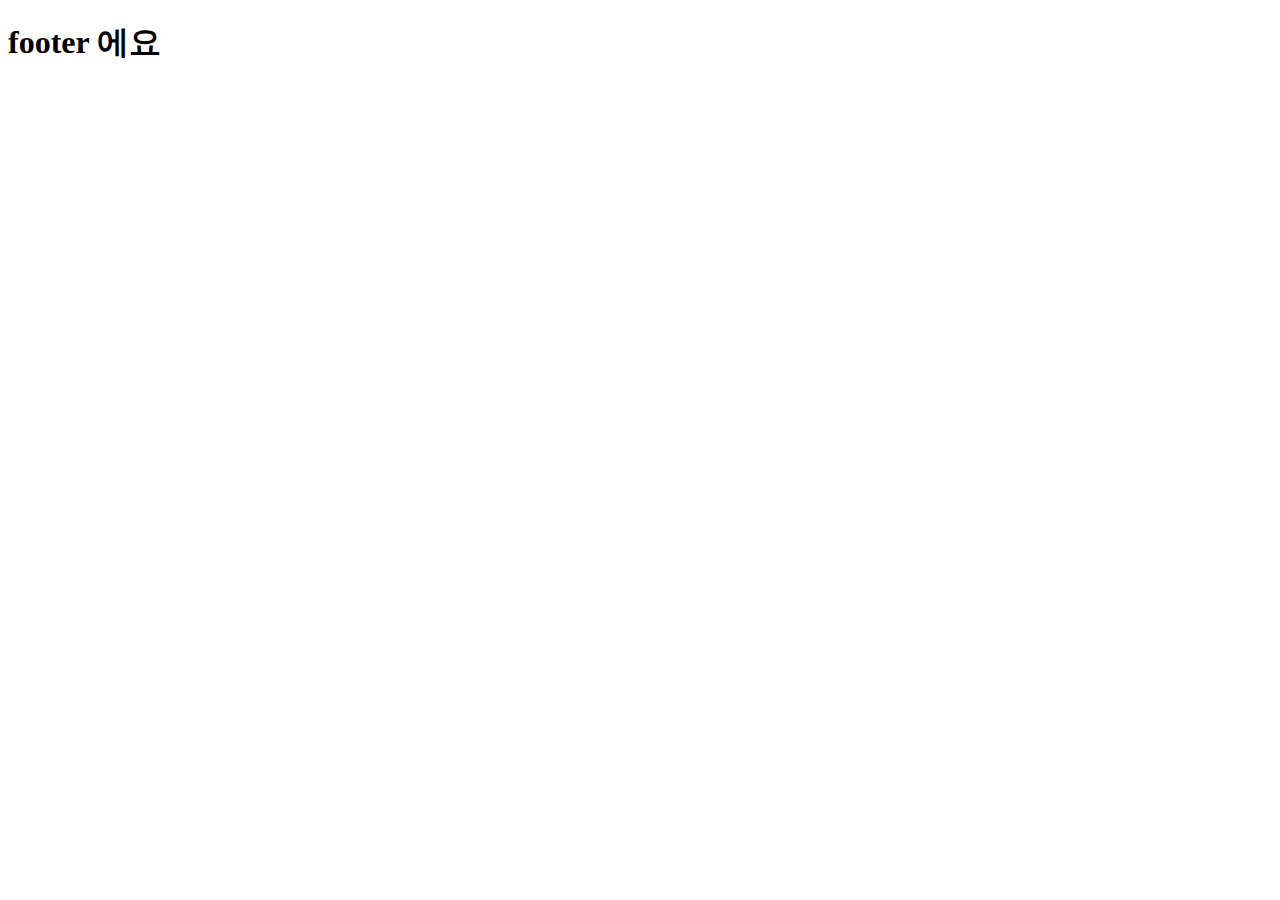
==== src/main/resources/templates/component/footer.html @ 8c4f0695 "Initial commit member boot" ====
<!DOCTYPE html>
<html lang="en" xmlns:th="http://www.thymeleaf.org">
<head>
    <meta charset="UTF-8">
    <title>Title</title>
</head>
<body>
<div th:fragment="footer" id="footer">
  <h1>footer 에요</h1>
</div>
</body>
</html>
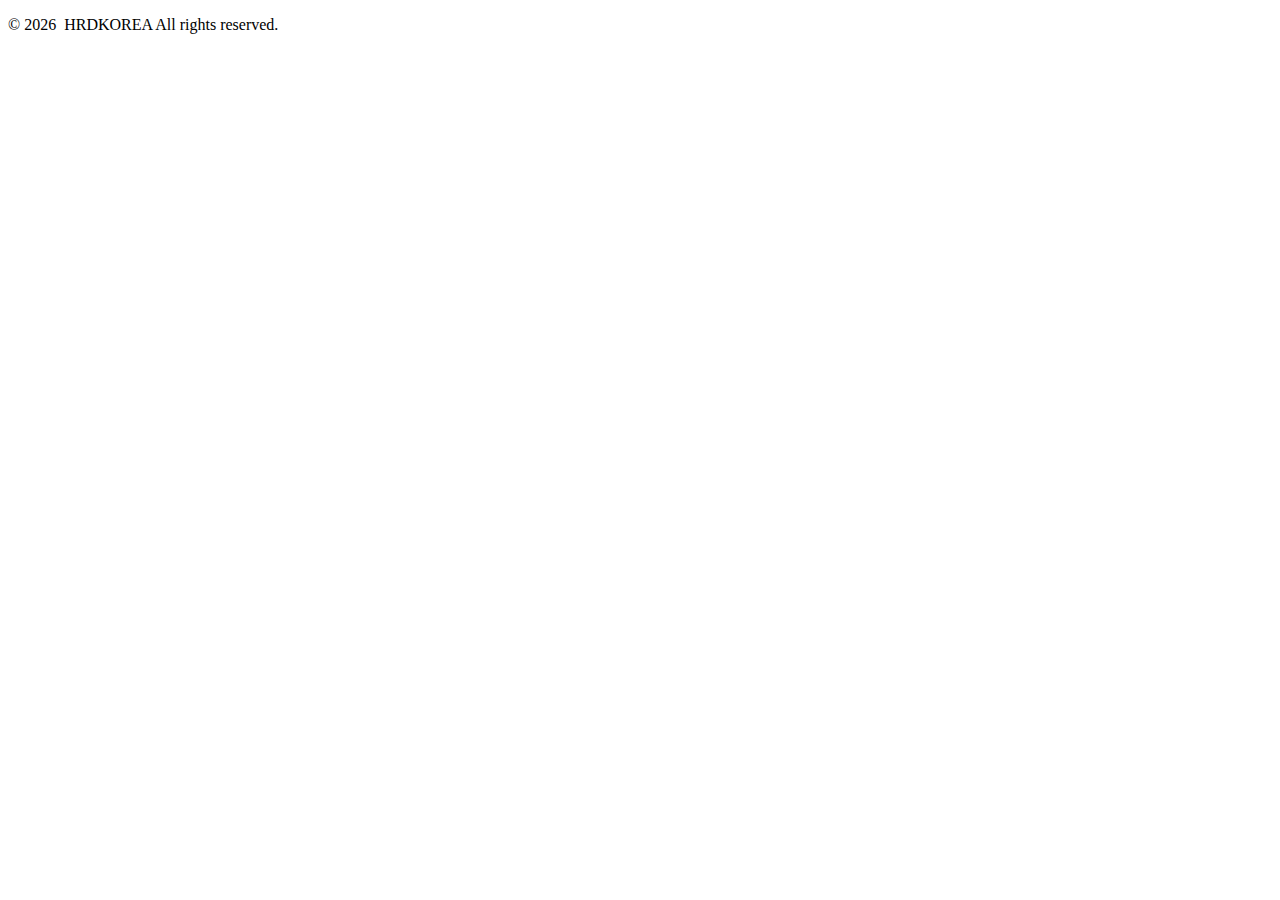
==== commit 97c1ae77: "memberlkm boot 10230601 first" ====
--- a/src/main/resources/templates/component/footer.html
+++ b/src/main/resources/templates/component/footer.html
@@ -6,7 +6,13 @@
 </head>
 <body>
 <div th:fragment="footer" id="footer">
-  <h1>footer 에요</h1>
+    <script>
+        const date = new Date();
+        console.log(date);
+        console.log(date.getFullYear());
+        const footer = document.getElementById("footer");
+        footer.innerHTML = "<p>&copy; " + date.getFullYear() + "&nbsp; HRDKOREA  All rights reserved. </p>";
+    </script>
 </div>
 </body>
 </html>